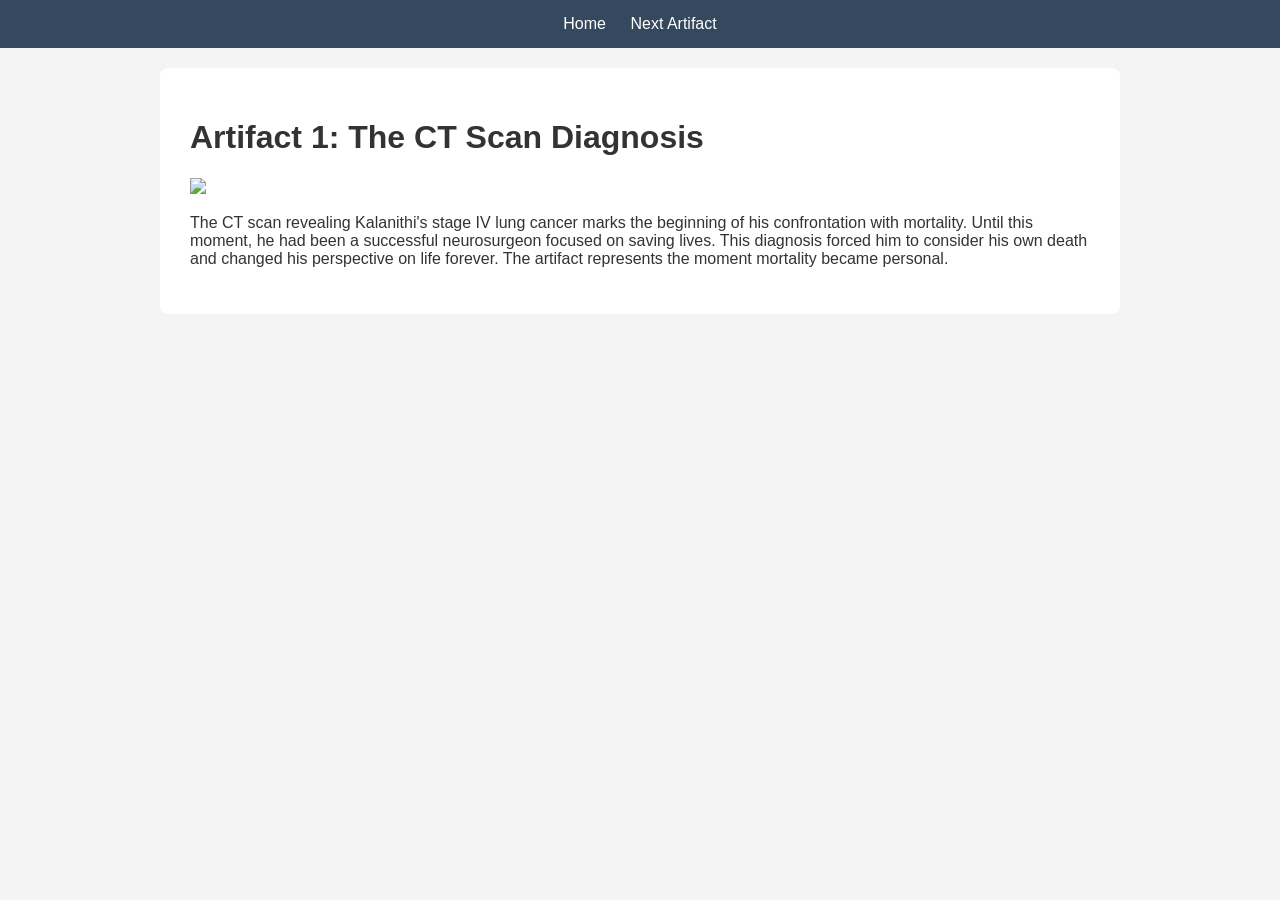
==== artifact1.html @ 51095da6 "Update artifact1.html" ====
<!DOCTYPE html>
<html>
<head>
<title>Artifact 1</title>
<link rel="stylesheet" href="style.css">
</head>
<body>

  <nav>
  <a href="index.html">Home</a>
  <a href="artifact2.html">Next Artifact</a>
</nav>

<div class="content">
<h1>Artifact 1: The CT Scan Diagnosis</h1>

<img src="https://encrypted-tbn0.gstatic.com/images?q=tbn:ANd9GcTqg9cGRO_cPc2OSI8hlNhNXduBMJHvfgkEExNbzCffgg&s=10" width="350">

<p>
The CT scan revealing Kalanithi's stage IV lung cancer marks the beginning
of his confrontation with mortality. Until this moment, he had been a
successful neurosurgeon focused on saving lives. This diagnosis forced him
to consider his own death and changed his perspective on life forever.
The artifact represents the moment mortality became personal.
</p>

</div>

</body>
</html>
---- style.css ----
body{
    font-family: Arial, sans-serif;
    margin:0;
    background:#f4f4f4;
    color:#333;
}

header{
    background:#2c3e50;
    color:white;
    text-align:center;
    padding:40px;
}

main{
    max-width:1000px;
    margin:auto;
    padding:20px;
}

.hero{
    background:white;
    padding:40px;
    border-radius:10px;
    text-align:center;
}

.button{
    display:inline-block;
    margin-top:20px;
    padding:12px 24px;
    background:#34495e;
    color:white;
    text-decoration:none;
    border-radius:5px;
}

.button:hover{
    background:#1f2d3d;
}

nav{
    text-align:center;
    background:#34495e;
    padding:15px;
}

nav a{
    color:white;
    text-decoration:none;
    margin:10px;
}

.content{
    max-width:900px;
    margin:auto;
    background:white;
    padding:30px;
    margin-top:20px;
    border-radius:8px;
}
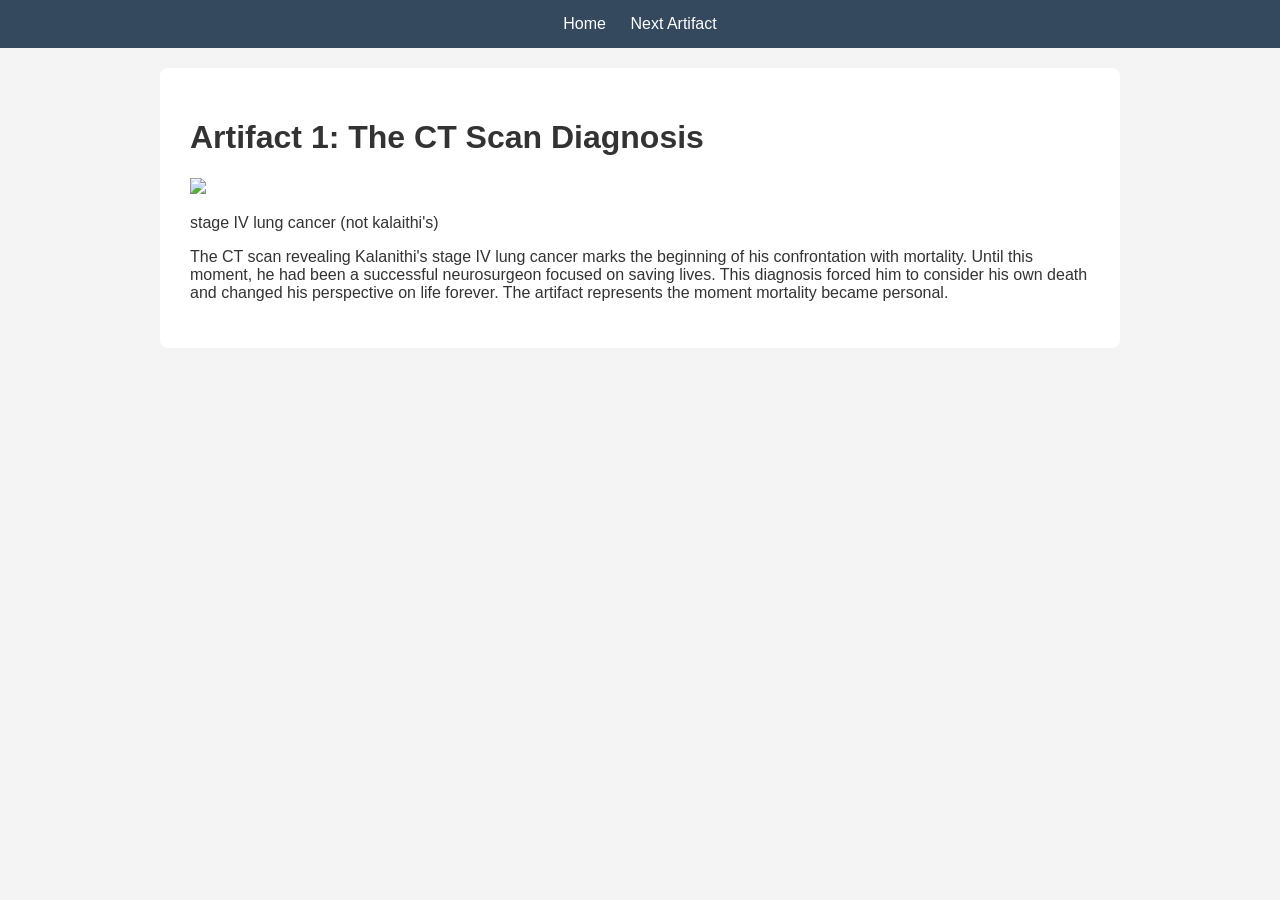
==== commit a507552b: "Update artifact1.html" ====
--- a/artifact1.html
+++ b/artifact1.html
@@ -14,7 +14,7 @@
 <div class="content">
 <h1>Artifact 1: The CT Scan Diagnosis</h1>
 
-<img src="https://encrypted-tbn0.gstatic.com/images?q=tbn:ANd9GcTqg9cGRO_cPc2OSI8hlNhNXduBMJHvfgkEExNbzCffgg&s=10" width="350">
+<img src="https://encrypted-tbn0.gstatic.com/images?q=tbn:ANd9GcTqg9cGRO_cPc2OSI8hlNhNXduBMJHvfgkEExNbzCffgg&s=10" width="200"> <p> stage IV lung cancer (not kalaithi's) <p>
 
 <p>
 The CT scan revealing Kalanithi's stage IV lung cancer marks the beginning
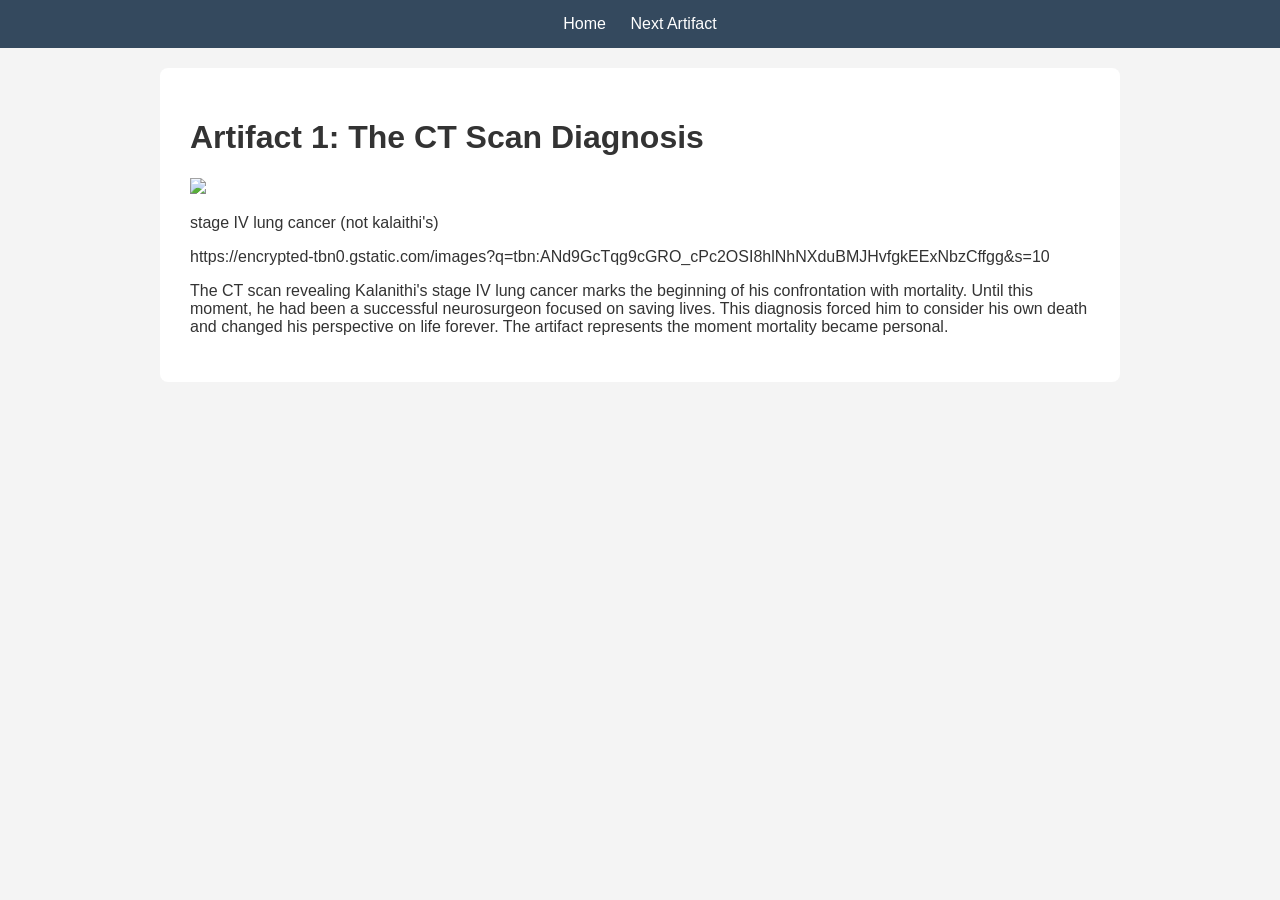
==== commit bbace11a: "Update artifact1.html" ====
--- a/artifact1.html
+++ b/artifact1.html
@@ -14,8 +14,9 @@
 <div class="content">
 <h1>Artifact 1: The CT Scan Diagnosis</h1>
 
-<img src="https://encrypted-tbn0.gstatic.com/images?q=tbn:ANd9GcTqg9cGRO_cPc2OSI8hlNhNXduBMJHvfgkEExNbzCffgg&s=10" width="200"> <p> stage IV lung cancer (not kalaithi's) <p>
-
+<img src="https://encrypted-tbn0.gstatic.com/images?q=tbn:ANd9GcTqg9cGRO_cPc2OSI8hlNhNXduBMJHvfgkEExNbzCffgg&s=10" width="200"> <p> stage IV lung cancer (not kalaithi's) </p>
+<p> https://encrypted-tbn0.gstatic.com/images?q=tbn:ANd9GcTqg9cGRO_cPc2OSI8hlNhNXduBMJHvfgkEExNbzCffgg&s=10 </p>
+  
 <p>
 The CT scan revealing Kalanithi's stage IV lung cancer marks the beginning
 of his confrontation with mortality. Until this moment, he had been a
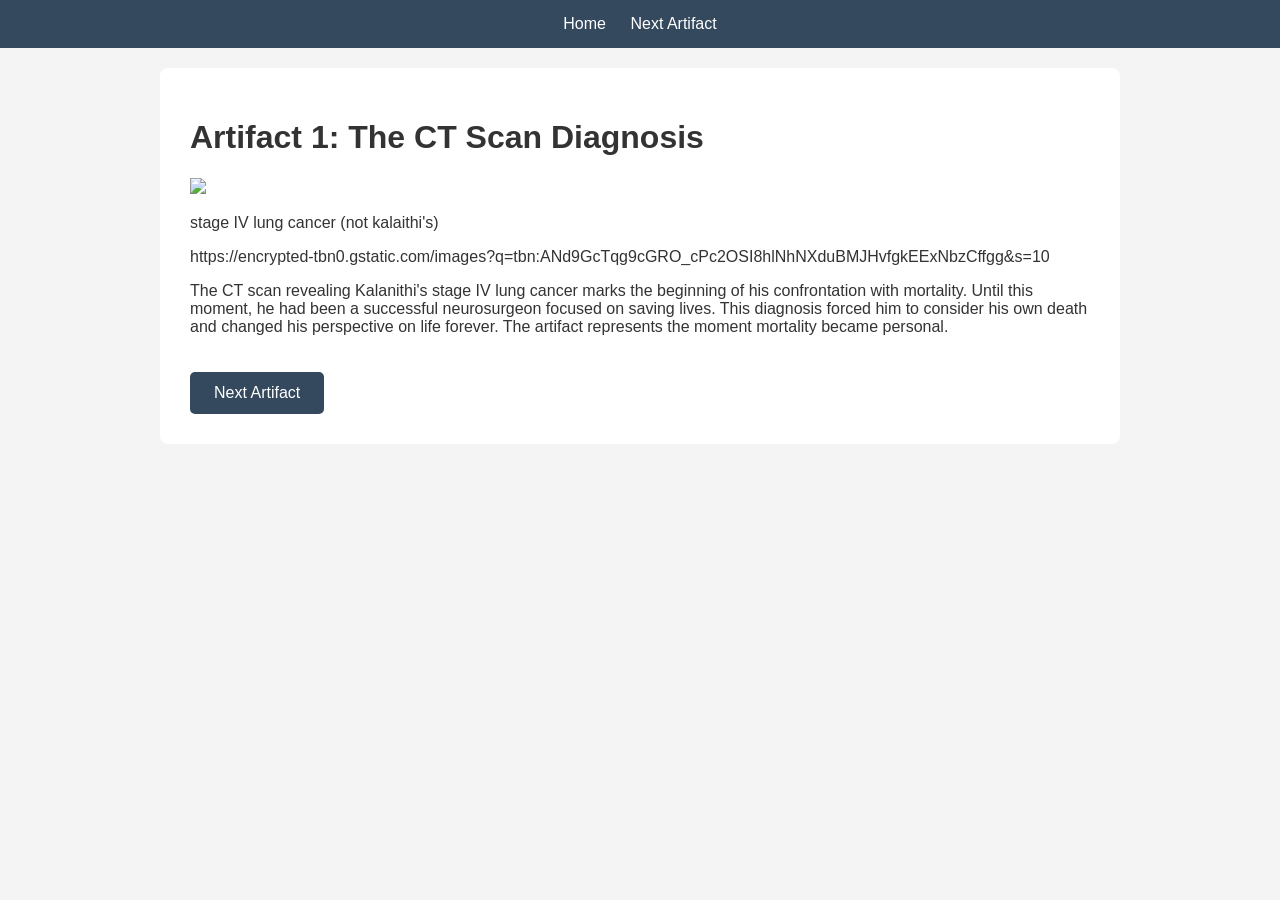
==== commit 6bc9b9a7: "Update artifact1.html" ====
--- a/artifact1.html
+++ b/artifact1.html
@@ -25,6 +25,8 @@
 The artifact represents the moment mortality became personal.
 </p>
 
+  <a class="button" href="artifact2.html">Next Artifact</a>
+
 </div>
 
 </body>
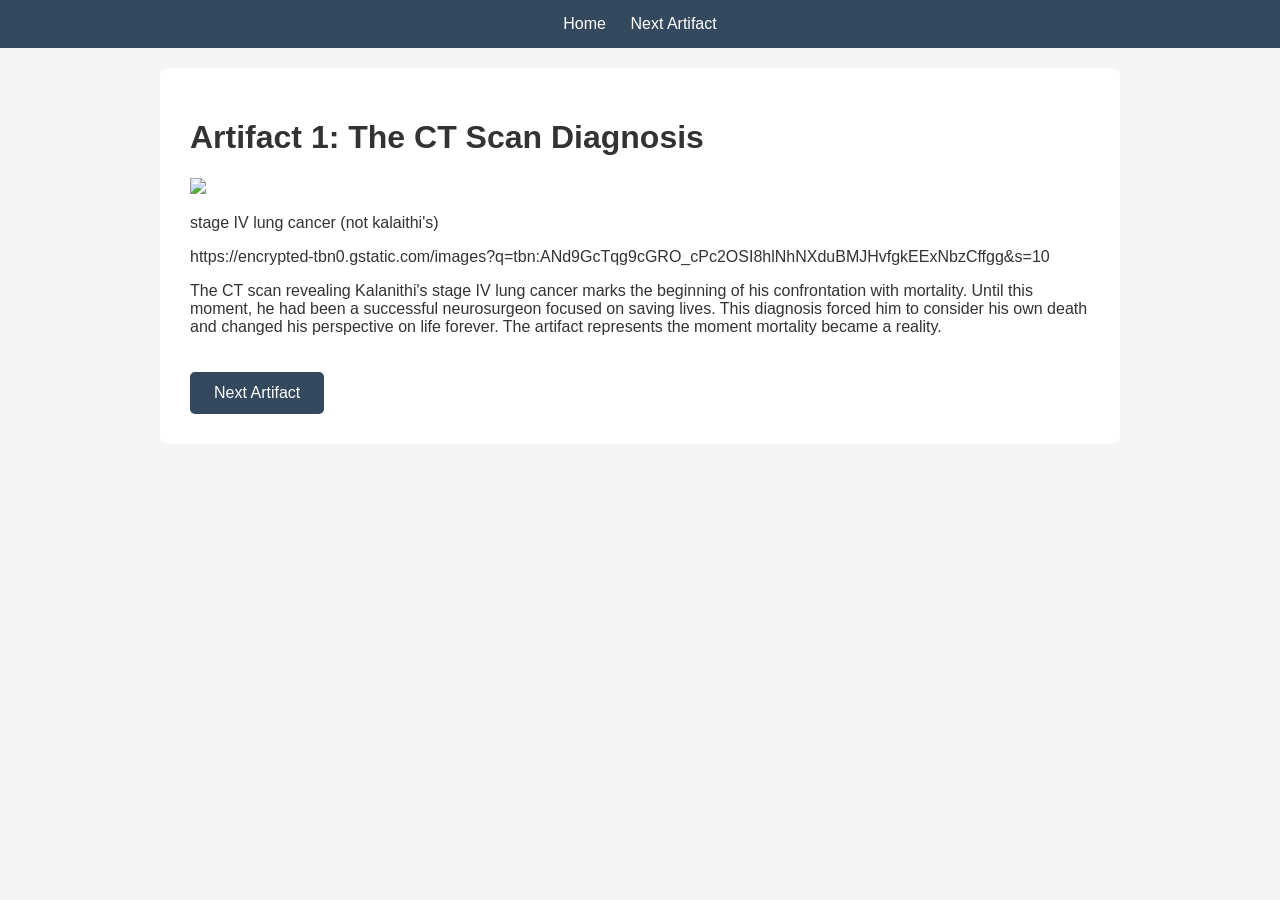
==== commit f4facfa3: "Update artifact1.html" ====
--- a/artifact1.html
+++ b/artifact1.html
@@ -22,7 +22,7 @@
 of his confrontation with mortality. Until this moment, he had been a
 successful neurosurgeon focused on saving lives. This diagnosis forced him
 to consider his own death and changed his perspective on life forever.
-The artifact represents the moment mortality became personal.
+The artifact represents the moment mortality became a reality.
 </p>
 
   <a class="button" href="artifact2.html">Next Artifact</a>
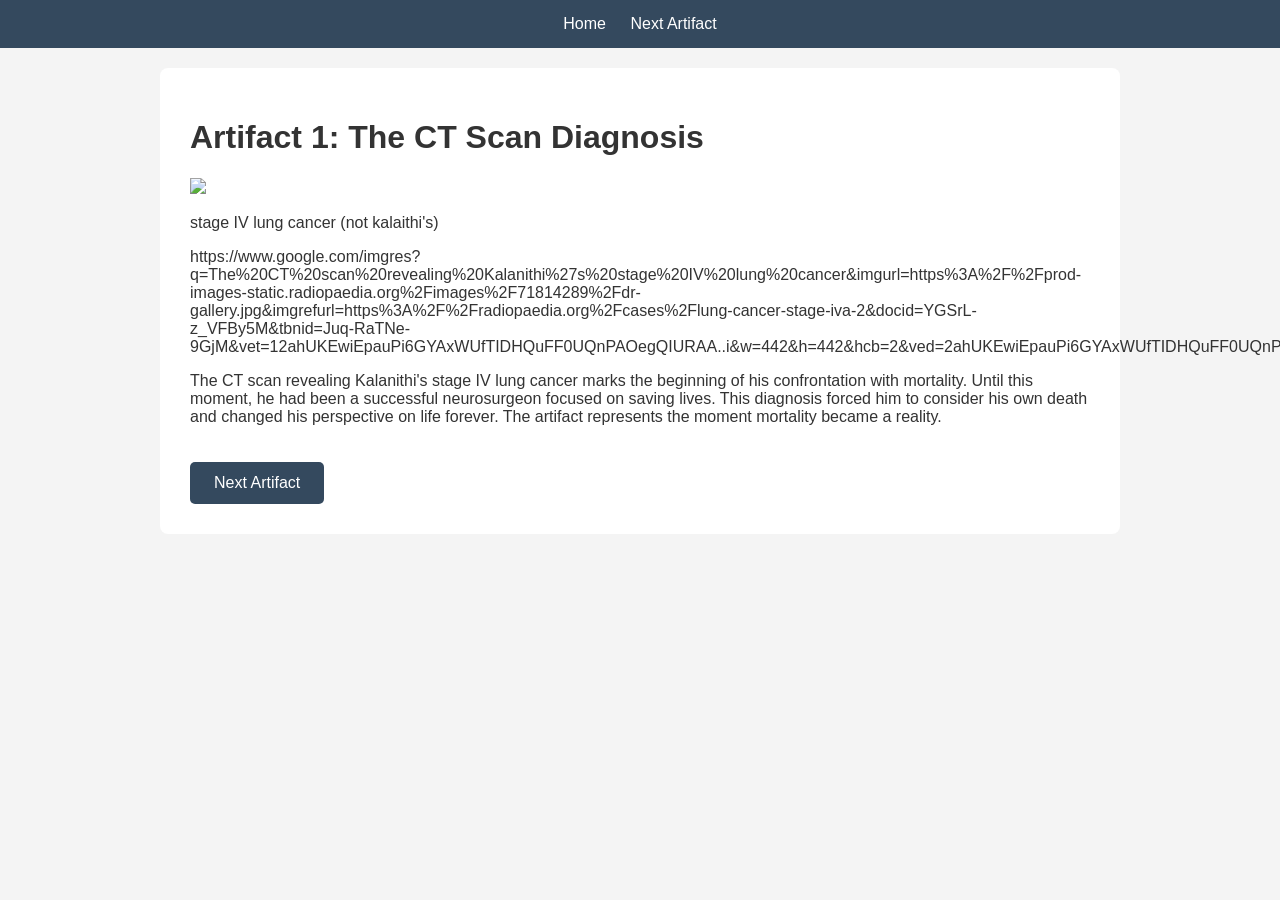
==== commit dfcf7440: "Update artifact1.html" ====
--- a/artifact1.html
+++ b/artifact1.html
@@ -15,7 +15,7 @@
 <h1>Artifact 1: The CT Scan Diagnosis</h1>
 
 <img src="https://encrypted-tbn0.gstatic.com/images?q=tbn:ANd9GcTqg9cGRO_cPc2OSI8hlNhNXduBMJHvfgkEExNbzCffgg&s=10" width="200"> <p> stage IV lung cancer (not kalaithi's) </p>
-<p> https://encrypted-tbn0.gstatic.com/images?q=tbn:ANd9GcTqg9cGRO_cPc2OSI8hlNhNXduBMJHvfgkEExNbzCffgg&s=10 </p>
+<p> https://www.google.com/imgres?q=The%20CT%20scan%20revealing%20Kalanithi%27s%20stage%20IV%20lung%20cancer&imgurl=https%3A%2F%2Fprod-images-static.radiopaedia.org%2Fimages%2F71814289%2Fdr-gallery.jpg&imgrefurl=https%3A%2F%2Fradiopaedia.org%2Fcases%2Flung-cancer-stage-iva-2&docid=YGSrL-z_VFBy5M&tbnid=Juq-RaTNe-9GjM&vet=12ahUKEwiEpauPi6GYAxWUfTIDHQuFF0UQnPAOegQIURAA..i&w=442&h=442&hcb=2&ved=2ahUKEwiEpauPi6GYAxWUfTIDHQuFF0UQnPAOegQIURAA </p>
   
 <p>
 The CT scan revealing Kalanithi's stage IV lung cancer marks the beginning
